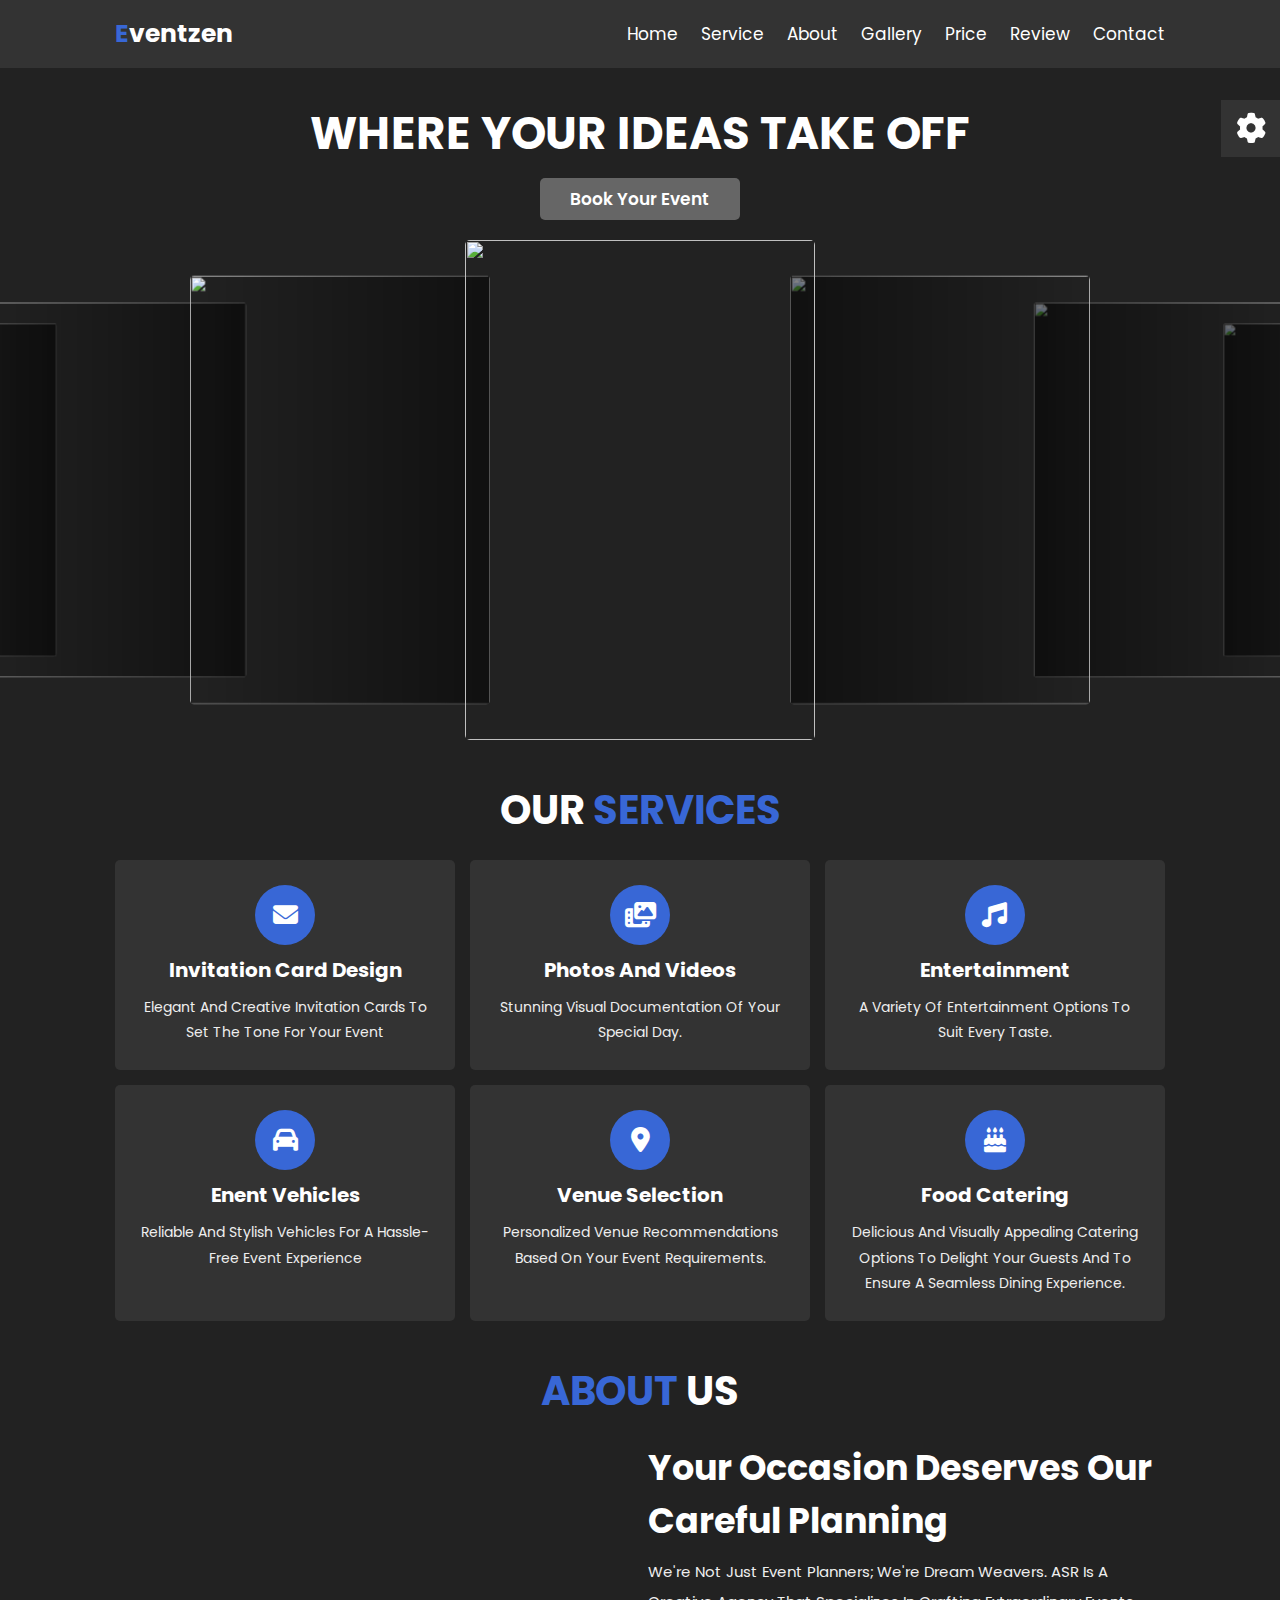
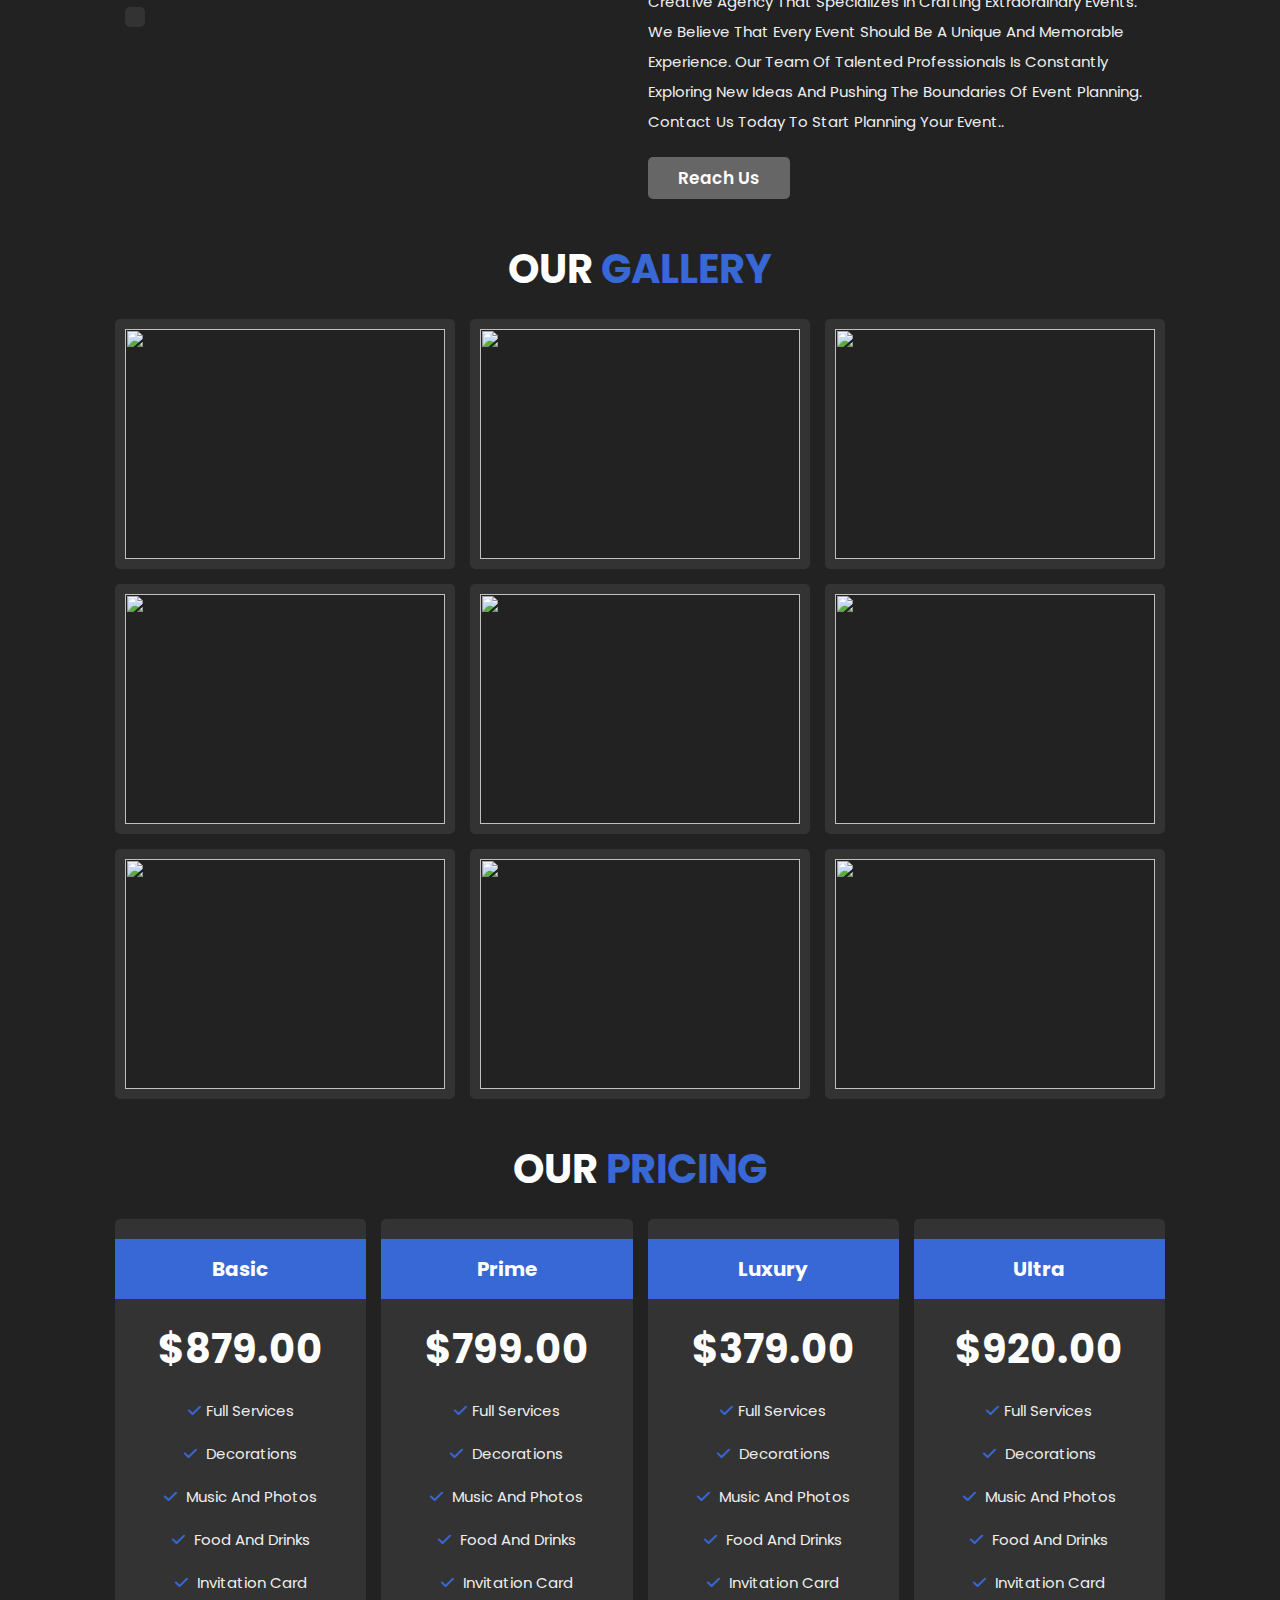
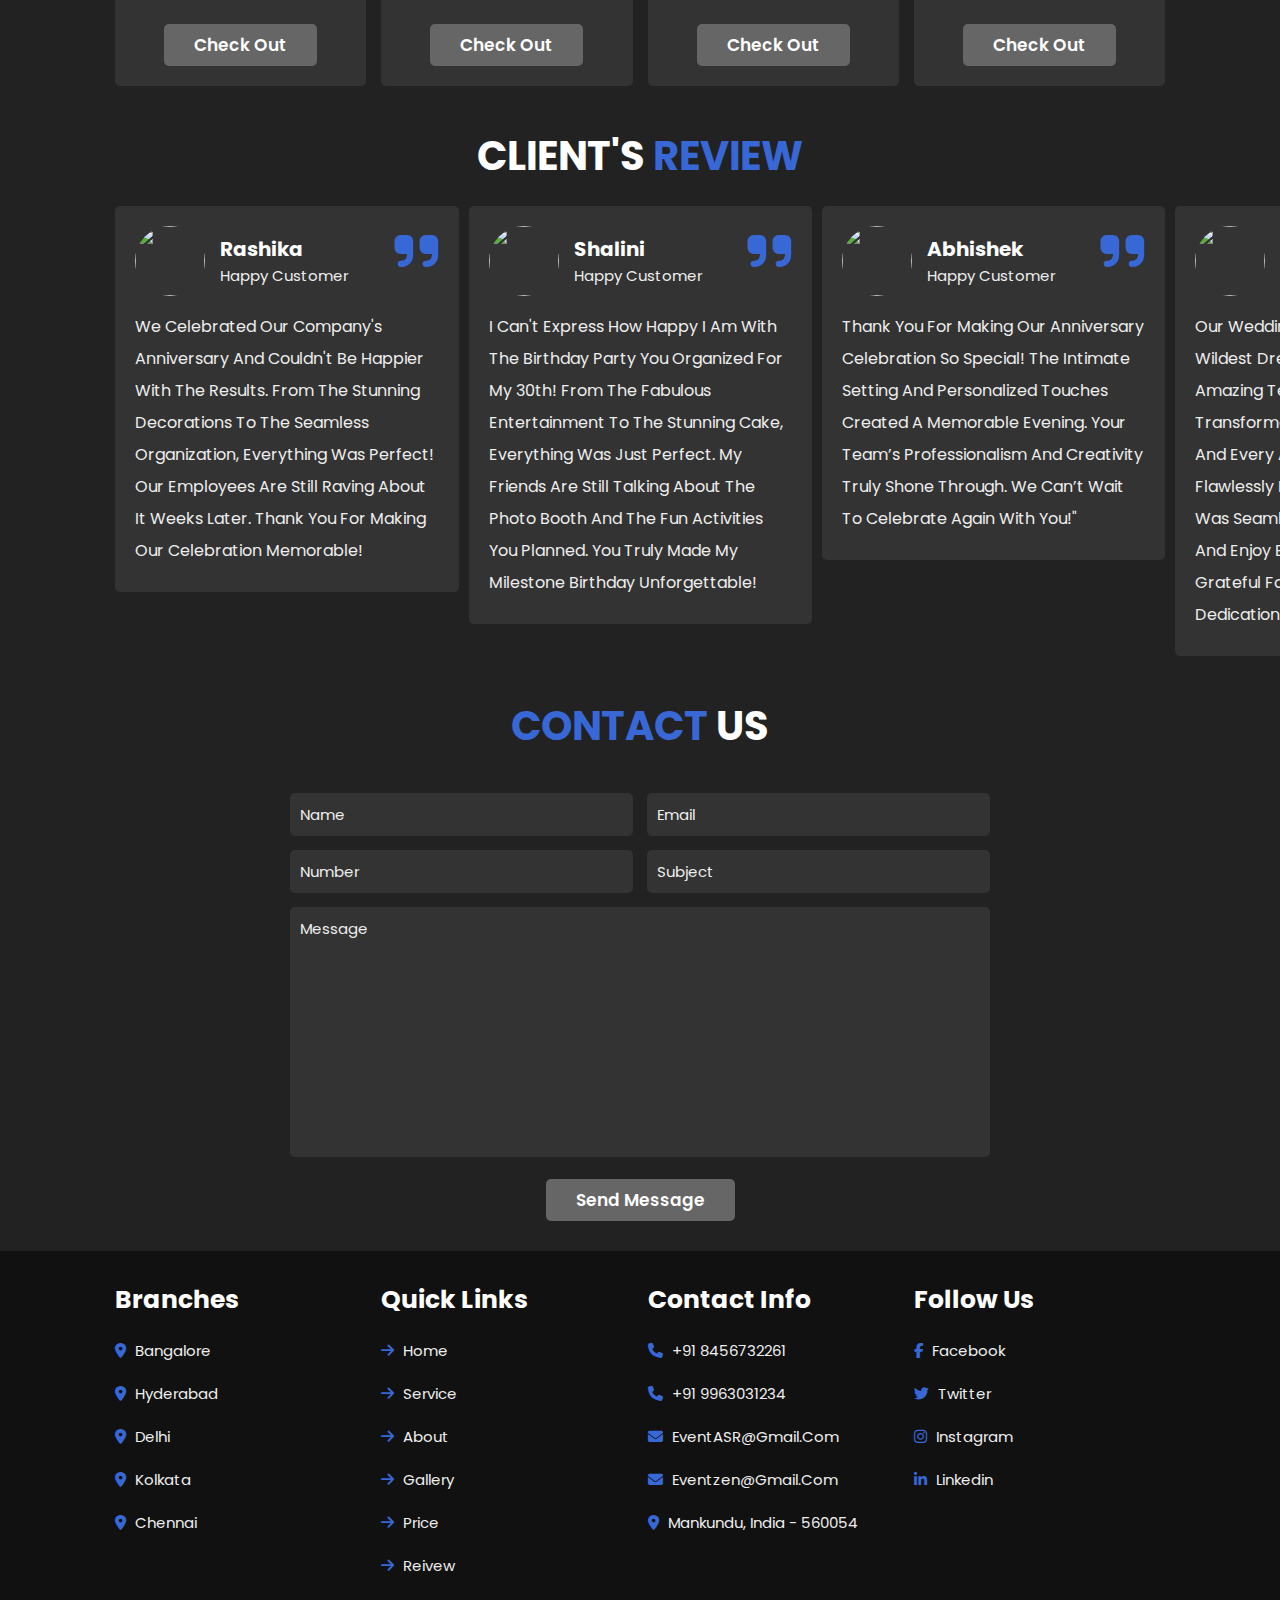
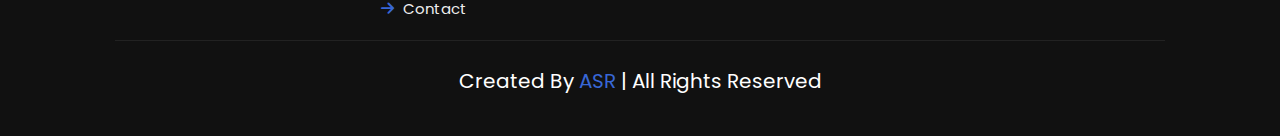
==== Event Management/index02.html @ 0de8975d "Add files via upload" ====
<!DOCTYPE html>
<html lang="en">
   <head>
    <meta charset="UTF-8" />
    <meta http-equiv="X-UA-Compatible" content="IE=edge" />
    <meta name="viewport" content="width=device-width, initial-scale=1.0" />
    <title>Event Organisers | Tivotal</title>

    
    <link
      rel="stylesheet"
      href="https://cdn.jsdelivr.net/npm/swiper@9/swiper-bundle.min.css"
    />

    <link
      rel="stylesheet"
      href="https://cdnjs.cloudflare.com/ajax/libs/font-awesome/6.2.1/css/all.min.css"
    />

    
    <link rel="stylesheet" href="style02.css" />
  </head>
  <body>
    
    <header class="header">
      <a href="#" class="logo"><span>E</span>ventzen</a>

      <nav class="navbar">
        <a href="#home">home</a>
        <a href="#service">service</a>
        <a href="#about">about</a>
        <a href="#gallery">gallery</a>
        <a href="#price">price</a>
        <a href="#review">review</a>
        <a href="#contact">contact</a>
      </nav>

      <div id="menu-bars" class="fas fa-bars"></div>
    </header>

   
    <section class="home" id="home">
      <div class="content">
        <h3>
          where your ideas take off
         
        </h3>
        <a href="#price" class="btn">Book your event</a>
      </div>

      <div class="swiper-container home-slider">
        <div class="swiper-wrapper">
          <div class="swiper-slide">
            <img src="images/home1.jpg" alt="" />
          </div>
          <div class="swiper-slide">
            <img src="images/home2.jpg" alt="" />
          </div>
          <div class="swiper-slide">
            <img src="images/home3.jpg" alt="" />
          </div>
          <div class="swiper-slide">
            <img src="images/home4.jpg" alt="" />
          </div>
          <div class="swiper-slide">
            <img src="images/home5.jpg" alt="" />
          </div>
          <div class="swiper-slide">
            <img src="images/home6.jpg" alt="" />
          </div>
          <div class="swiper-slide">
            <img src="images/home7.jpg" alt="" />
          </div>
          <div class="swiper-slide">
            <img src="images/home8.jpg" alt="" />
          </div>
          <div class="swiper-slide">
            <img src="images/home9.jpg" alt="" />
          </div>



        </div>
      </div>
    </section>

    
    <section class="service" id="service">
      <h1 class="heading">our <span>services</span></h1>

      <div class="box-container">
        <div class="box">
          <i class="fas fa-envelope"></i>
          <h3>invitation card design</h3>
          <p>
            Elegant and creative invitation cards to set the tone for your event
          </p>
        </div>

        <div class="box">
          <i class="fas fa-photo-video"></i>
          <h3>photos and videos</h3>
          <p>
            Stunning visual documentation of your special day.
          </p>
        </div>

        <div class="box">
          <i class="fas fa-music"></i>
          <h3>entertainment</h3>
          <p>
            A variety of entertainment options to suit every taste.
          </p>
        </div>

        <div class="box">
          <i class="fas fa-car"></i>
          <h3>enent vehicles</h3>
          <p>
            Reliable and stylish vehicles for a hassle-free event experience
          
          </p>
        </div>

        <div class="box">
          <i class="fas fa-map-marker-alt"></i>
          <h3>venue selection</h3>
          <p>
            Personalized venue recommendations based on your event requirements.
          
          </p>
        </div>

        <div class="box">
          <i class="fas fa-birthday-cake"></i>
          <h3>food catering</h3>
          <p>
            Delicious and visually appealing catering options to delight your guests and  to ensure a seamless dining experience.
         
          </p>
        </div>
      </div>
    </section>

    
    <section class="about" id="about">
      <h1 class="heading"><span>about</span> us</h1>

      <div class="row">
        <div class="image">
          <img src="images/about.jpg" alt="" />
        </div>

        <div class="content">
          <h3>your occasion deserves our careful planning</h3>
          <p>
            We're not just event planners; we're dream weavers. ASR is a creative agency that specializes in crafting extraordinary events.
             We believe that every event should be a unique and memorable experience.
              Our team of talented professionals is constantly exploring new ideas and pushing the boundaries of event planning.
            Contact us today to start planning your event..
          </p>
          
          <a href="#contact" class="btn">reach us</a>
        </div>
      </div>
    </section>

    <!-- gallery section starts  -->
    <section class="gallery" id="gallery">
      <h1 class="heading">our <span>gallery</span></h1>

      <div class="box-container">
        <div class="box">
          <img src="images/gallery1.jpg" alt="" />
          <h3 class="title">best events</h3>
          <div class="icons">
            <a href="#" class="fas fa-heart"></a>
            <a href="#" class="fas fa-share"></a>
            <a href="#" class="fas fa-eye"></a>
          </div>
        </div>

        <div class="box">
          <img src="images/gallery2.jpg" alt="" />
          <h3 class="title">best events</h3>
          <div class="icons">
            <a href="#" class="fas fa-heart"></a>
            <a href="#" class="fas fa-share"></a>
            <a href="#" class="fas fa-eye"></a>
          </div>
        </div>

        <div class="box">
          <img src="images/gallery3.jpg" alt="" />
          <h3 class="title">best events</h3>
          <div class="icons">
            <a href="#" class="fas fa-heart"></a>
            <a href="#" class="fas fa-share"></a>
            <a href="#" class="fas fa-eye"></a>
          </div>
        </div>

        <div class="box">
          <img src="images/gallery4.jpg" alt="" />
          <h3 class="title">best events</h3>
          <div class="icons">
            <a href="#" class="fas fa-heart"></a>
            <a href="#" class="fas fa-share"></a>
            <a href="#" class="fas fa-eye"></a>
          </div>
        </div>

        <div class="box">
          <img src="images/gallery5.jpg" alt="" />
          <h3 class="title">best events</h3>
          <div class="icons">
            <a href="#" class="fas fa-heart"></a>
            <a href="#" class="fas fa-share"></a>
            <a href="#" class="fas fa-eye"></a>
          </div>
        </div>

        <div class="box">
          <img src="images/gallery6.jpg" alt="" />
          <h3 class="title">best events</h3>
          <div class="icons">
            <a href="#" class="fas fa-heart"></a>
            <a href="#" class="fas fa-share"></a>
            <a href="#" class="fas fa-eye"></a>
          </div>
        </div>

        <div class="box">
          <img src="images/gallery7.jpg" alt="" />
          <h3 class="title">best events</h3>
          <div class="icons">
            <a href="#" class="fas fa-heart"></a>
            <a href="#" class="fas fa-share"></a>
            <a href="#" class="fas fa-eye"></a>
          </div>
        </div>

        <div class="box">
          <img src="images/gallery8.jpg" alt="" />
          <h3 class="title">best events</h3>
          <div class="icons">
            <a href="#" class="fas fa-heart"></a>
            <a href="#" class="fas fa-share"></a>
            <a href="#" class="fas fa-eye"></a>
          </div>
        </div>

        <div class="box">
          <img src="images/gallery9.jpg" alt="" />
          <h3 class="title">best events</h3>
          <div class="icons">
            <a href="#" class="fas fa-heart"></a>
            <a href="#" class="fas fa-share"></a>
            <a href="#" class="fas fa-eye"></a>
          </div>
        </div>
      </div>
    </section>

    
    <section class="price" id="price">
      <h1 class="heading">our <span>pricing</span></h1>

      <div class="box-container">
        <div class="box">
          <h3 class="title">basic</h3>
          <h3 class="amount">$879.00</h3>
          <ul>
            <li><i class="fas fa-check"></i>full services</li>
            <li><i class="fas fa-check"></i> decorations</li>
            <li><i class="fas fa-check"></i> music and photos</li>
            <li><i class="fas fa-check"></i> food and drinks</li>
            <li><i class="fas fa-check"></i> invitation card</li>
          </ul>
          <a href="#price" class="btn">check out</a>
        </div>

        <div class="box">
          <h3 class="title">prime</h3>
          <h3 class="amount">$799.00</h3>
          <ul>
            <li><i class="fas fa-check"></i>full services</li>
            <li><i class="fas fa-check"></i> decorations</li>
            <li><i class="fas fa-check"></i> music and photos</li>
            <li><i class="fas fa-check"></i> food and drinks</li>
            <li><i class="fas fa-check"></i> invitation card</li>
          </ul>
          <a href="#price" class="btn">check out</a>
        </div>

        <div class="box">
          <h3 class="title">luxury</h3>
          <h3 class="amount">$379.00</h3>
          <ul>
            <li><i class="fas fa-check"></i>full services</li>
            <li><i class="fas fa-check"></i> decorations</li>
            <li><i class="fas fa-check"></i> music and photos</li>
            <li><i class="fas fa-check"></i> food and drinks</li>
            <li><i class="fas fa-check"></i> invitation card</li>
          </ul>
          <a href="#price" class="btn">check out</a>
        </div>

        <div class="box">
          <h3 class="title">ultra</h3>
          <h3 class="amount">$920.00</h3>
          <ul>
            <li><i class="fas fa-check"></i>full services</li>
            <li><i class="fas fa-check"></i> decorations</li>
            <li><i class="fas fa-check"></i> music and photos</li>
            <li><i class="fas fa-check"></i> food and drinks</li>
            <li><i class="fas fa-check"></i> invitation card</li>
          </ul>
          <a href="#price" class="btn">check out</a>
        </div>
      </div>
    </section>

    
    <section class="reivew" id="review">
      <h1 class="heading">client's <span>review</span></h1>

      <div class="review-slider swiper-container">
        <div class="swiper-wrapper">
          <div class="swiper-slide box">
            <i class="fas fa-quote-right"></i>
            <div class="user">
              <img src="images/img1.jpg" alt="" />
              <div class="user-info">
                <h3>Rashika</h3>
                <span>happy customer</span>
              </div>
            </div>
            <p>
              We celebrated our company's anniversary and couldn't be happier with the results. 
              From the stunning decorations to the seamless organization, everything was perfect!
               Our employees are still raving about it weeks later. 
               Thank you for making our celebration memorable!
            </p>
          </div>

          <div class="swiper-slide box">
            <i class="fas fa-quote-right"></i>
            <div class="user">
              <img src="images/img2.jpg" alt="" />
              <div class="user-info">
                <h3>Shalini</h3>
                <span>happy customer</span>
              </div>
            </div>
            <p>
              I can't express how happy I am with the birthday party you organized for my 30th!
               From the fabulous entertainment to the stunning cake, everything was just perfect.
               My friends are still talking about the photo booth and the fun activities you planned.
                You truly made my milestone birthday unforgettable!
            </p>
          </div>
          



          <div class="swiper-slide box">
            <i class="fas fa-quote-right"></i>
            <div class="user">
              <img src="images/img7.jpg" alt="" />
              <div class="user-info">
                <h3>Abhishek</h3>
                <span>happy customer</span>
              </div>
            </div>
            <p>
              Thank you for making our anniversary celebration so special!
               The intimate setting and personalized touches created a memorable evening.
               Your team’s professionalism and creativity truly shone through.
                We can’t wait to celebrate again with you!"
          </div>
          <div class="swiper-slide box">
            <i class="fas fa-quote-right"></i>
            <div class="user">
              <img src="images/img5.jpg" alt="" />
              <div class="user-info">
                <h3>Arman</h3>
                <span>happy customer</span>
              </div>
            </div>
            <p>
              Our wedding day was beyond our wildest dreams, all thanks to your amazing team!
               The venue was transformed into a fairy tale setting, and every aspect of the day was flawlessly executed. 
              The coordination was seamless, allowing us to relax and enjoy every moment. 
              We're so grateful for your hard work and dedication!
            </p>
          </div>

          <div class="swiper-slide box">
            <i class="fas fa-quote-right"></i>
            <div class="user">
              <img src="images/img3.jpg" alt="" />
              <div class="user-info">
                <h3>Akshita</h3>
                <span>happy customer</span>
              </div>
            </div>
            <p>
              Our annual gala went off without a hitch, and we owe it all . 
              Their expertise in organizing fundraising events helped us exceed our goals this year.
               The attention to detail and creative ideas made the event special for everyone involved!
            </p>
          </div>
          <div class="swiper-slide box">
            <i class="fas fa-quote-right"></i>
            <div class="user">
              <img src="images/img6.jpg" alt="" />
              <div class="user-info">
                <h3>Vidhi</h3>
                <span>happy customer</span>
              </div>
            </div>
            <p>
              Our holiday party was a huge success, largely thanks to ASR and special thanks to Shruti.
               The decorations were beautiful, the food was delicious, and the overall atmosphere was festive. 
               We received so many compliments from our guests!
            </p>
          </div>
          <div class="swiper-slide box">
            <i class="fas fa-quote-right"></i>
            <div class="user">
              <img src="images/img4.jpg" alt="" />
              <div class="user-info">
                <h3>Vetika</h3>
                <span>happy customer</span>
              </div>
            </div>
            <p>
              The customer support team is outstanding!
               I had a few questions while planning my event, and they responded quickly and were incredibly helpful. 
               It made the whole process much smoother
            </p>
          </div>
        </div>
      </div>
    </section>
    <section class="contact" id="contact">
      <h1 class="heading"><span>contact</span> us</h1>

      <form action="">
        <div class="inputBox">
          <input type="text" placeholder="name" />
          <input type="email" placeholder="email" />
        </div>
        <div class="inputBox">
          <input type="tel" placeholder="number" />
          <input type="text" placeholder="subject" />
        </div>
        <textarea
          name=""
          placeholder="message"
          id=""
          cols="30"
          rows="10"
        ></textarea>
        <input type="submit" value="send message" class="btn" />
      </form>
    </section>

    
    <section class="footer">
      <div class="box-container">
        <div class="box">
          <h3>branches</h3>
          <a href="#"> <i class="fas fa-map-marker-alt"></i> bangalore </a>
          <a href="#"> <i class="fas fa-map-marker-alt"></i> hyderabad </a>
          <a href="#"> <i class="fas fa-map-marker-alt"></i> delhi </a>
          <a href="#"> <i class="fas fa-map-marker-alt"></i> kolkata </a>
          <a href="#"> <i class="fas fa-map-marker-alt"></i> chennai </a>
        </div>

        <div class="box">
          <h3>quick links</h3>
          <a href="#"> <i class="fas fa-arrow-right"></i> home </a>
          <a href="#"> <i class="fas fa-arrow-right"></i> service </a>
          <a href="#"> <i class="fas fa-arrow-right"></i> about </a>
          <a href="#"> <i class="fas fa-arrow-right"></i> gallery </a>
          <a href="#"> <i class="fas fa-arrow-right"></i> price </a>
          <a href="#"> <i class="fas fa-arrow-right"></i> reivew </a>
          <a href="#"> <i class="fas fa-arrow-right"></i> contact </a>
        </div>

        <div class="box">
          <h3>contact info</h3>
          <a href="#"> <i class="fas fa-phone"></i> +91 8456732261 </a>
          <a href="#"> <i class="fas fa-phone"></i> +91 9963031234  </a>
          <a href="#"> <i class="fas fa-envelope"></i> eventASR@gmail.com </a>
          <a href="#"> <i class="fas fa-envelope"></i> eventzen@gmail.com </a>
          <a href="#">
            <i class="fas fa-map-marker-alt"></i> mankundu, india - 560054
          </a>
        </div>

        <div class="box">
          <h3>follow us</h3>
          <a href="#"> <i class="fab fa-facebook-f"></i> facebook </a>
          <a href="#"> <i class="fab fa-twitter"></i> twitter </a>
          <a href="#"> <i class="fab fa-instagram"></i> instagram </a>
          <a href="#"> <i class="fab fa-linkedin-in"></i> linkedin </a>
        </div>
      </div>

      <div class="credit">
        created by <span>ASR</span> | all rights reserved
      </div>
    </section>


    
    
    <div class="theme-toggler">
      <div class="toggle-btn">
        <i class="fas fa-cog"></i>
      </div>

      <h3>choose color</h3>

      <div class="buttons">
        <div class="theme-btn" style="background: #ccff33"></div>
        <div class="theme-btn" style="background: #d35400"></div>
        <div class="theme-btn" style="background: #f39c12"></div>
        <div class="theme-btn" style="background: #1abc9c"></div>
        <div class="theme-btn" style="background: #3498db"></div>
        <div class="theme-btn" style="background: #9b59b6"></div>
      </div>
    </div>
        <script src="https://cdn.jsdelivr.net/npm/swiper@9/swiper-bundle.min.js"></script>

        <script src="app.js"></script>
  </body>
</html>
---- Event Management/style02.css ----
@import url("https://fonts.googleapis.com/css2?family=Poppins:wght@200;300;400;500;600;700&display=swap");

:root {
  --theme-color: #3867d6;
}

* {
  font-family: "Poppins", sans-serif;
  margin: 0;
  padding: 0;
  box-sizing: border-box;
  outline: none;
  border: none;
  text-decoration: none;
  text-transform: capitalize;
  transition: 0.2s linear;
}

html {
  font-size: 62.5%;
  overflow-x: hidden;
  scroll-padding-top: 7rem;
  scroll-behavior: smooth;
}

body {
  background: #222;
}

section {
  padding: 2rem 9%;
}

.header {
  position: fixed;
  top: 0;
  left: 0;
  right: 0;
  z-index: 10000;
  background: #333;
  display: flex;
  align-items: center;
  justify-content: space-between;
  padding: 1.5rem 9%;
}

.header .logo {
  font-weight: bolder;
  color: #fff;
  font-size: 2.5rem;
}

.header .logo span {
  color: var(--theme-color);
}

.header .navbar a {
  font-size: 1.7rem;
  color: #fff;
  margin-left: 2rem;
}

.header .navbar a:hover {
  color: var(--theme-color);
}

#menu-bars {
  font-size: 3rem;
  color: #fff;
  cursor: pointer;
  display: none;
}

.home .content {
  text-align: center;
  padding-top: 6rem;
  margin: 2rem auto;
  max-width: 70rem;
}

.home .content h3 {
  color: #fff;
  font-size: 4.5rem;
  text-transform: uppercase;
}

.home .content h3 span {
  color: var(--theme-color);
  text-transform: uppercase;
}


.btn {
  margin-top: 1rem;
  display: inline-block;
  padding: 0.8rem 3rem;
  font-size: 1.7rem;
  border-radius: 0.5rem;
  background: #666;
  color: #fff;
  cursor: pointer;
  font-weight: 600;
}

.btn:hover {
  background: var(--theme-color);
}

.home .home-slider .swiper-slide {
  overflow: hidden;
  border-radius: 0.5rem;
  height: 50rem;
  width: 35rem;
}

.home .home-slider .swiper-slide img {
  height: 100%;
  width: 100%;
  object-fit: cover;
}

.heading {
  text-align: center;
  padding-bottom: 2rem;
  color: #fff;
  text-transform: uppercase;
  font-size: 4rem;
}

.heading span {
  color: var(--theme-color);
  text-transform: uppercase;
}

.service .box-container {
  display: grid;
  grid-template-columns: repeat(auto-fit, minmax(27rem, 1fr));
  gap: 1.5rem;
}

.service .box-container .box {
  border-radius: 0.5rem;
  background: #333;
  text-align: center;
  padding: 2.5rem;
}

.service .box-container .box i {
  height: 6rem;
  width: 6rem;
  line-height: 6rem;
  border-radius: 50%;
  font-size: 2.5rem;
  background: var(--theme-color);
  color: #fff;
}

.service .box-container .box h3 {
  font-size: 2rem;
  color: #fff;
  padding: 1rem 0;
}

.service .box-container .box p {
  font-size: 1.4rem;
  color: #eee;
  line-height: 1.8;
}

.about .row {
  display: flex;
  align-items: center;
  flex-wrap: wrap;
  gap: 1.5rem;
}

.about .row .image {
  flex: 1 1 45rem;
  padding: 1rem;
}

.about .row .image img {
  width: 100%;
  border-radius: 0.5rem;
  border: 1rem solid #333;
}

.about .row .content {
  flex: 1 1 45rem;
}

.about .row .content h3 {
  font-size: 3.5rem;
  color: #fff;
}

.about .row .content p {
  font-size: 1.5rem;
  color: #eee;
  padding: 1rem 0;
  line-height: 2;
}

.gallery .box-container {
  display: grid;
  grid-template-columns: repeat(auto-fit, minmax(27rem, 1fr));
  gap: 1.5rem;
}

.gallery .box-container .box {
  position: relative;
  border: 1rem solid #333;
  border-radius: 0.5rem;
  height: 25rem;
  cursor: pointer;
  overflow: hidden;
}

.gallery .box-container .box img {
  height: 100%;
  width: 100%;
  object-fit: cover;
}

.gallery .box-container .box:hover img {
  transform: scale(1.1);
  filter: grayscale();
}

.gallery .box-container .box .title {
  position: absolute;
  top: -10rem;
  left: 0;
  right: 0;
  background: #333;
  color: #fff;
  text-align: center;
  padding-bottom: 1rem;
  font-size: 2rem;
}

.gallery .box-container .box:hover .title {
  top: 0;
}

.gallery .box-container .box .icons {
  position: absolute;
  bottom: -10rem;
  left: 0;
  right: 0;
  background: #333;
  padding-top: 1rem;
  text-align: center;
}

.gallery .box-container .box:hover .icons {
  bottom: 0;
}

.gallery .box-container .box .icons a {
  font-size: 2rem;
  margin: 0.5rem 1rem;
  color: #fff;
}

.gallery .box-container .box .icons a:hover {
  color: var(--theme-color);
}

.price .box-container {
  display: grid;
  grid-template-columns: repeat(auto-fit, minmax(25rem, 1fr));
  gap: 1.5rem;
}

.price .box-container .box {
  padding: 2rem 0;
  background: #333;
  border-radius: 0.5rem;
  text-align: center;
}

.price .box-container .box:hover {
  transform: scale(1.03);
}

.price .box-container .box .title {
  background: var(--theme-color);
  color: #fff;
  padding: 1.5rem 0;
  font-size: 2rem;
}

.price .box-container .box .amount {
  color: #fff;
  padding-top: 2rem;
  font-size: 4rem;
}

.price .box-container .box ul {
  list-style-type: none;
  padding: 1rem 0;
}

.price .box-container .box ul li {
  font-size: 1.5rem;
  color: #eee;
  padding: 1rem 0;
}

.price .box-container .box ul li i {
  color: var(--theme-color);
  padding-right: 0.5rem;
}

.reivew .box {
  border-radius: 0.5rem;
  background: #333;
  padding: 2rem;
  position: relative;
}

.reivew .box .fa-quote-right {
  position: absolute;
  top: 2rem;
  right: 2rem;
  color: var(--theme-color);
  font-size: 5rem;
}

.reivew .box .user {
  display: flex;
  align-items: center;
  gap: 1.5rem;
  padding-bottom: 1rem;
}

.reivew .box .user img {
  height: 7rem;
  width: 7rem;
  border-radius: 50%;
  object-fit: cover;
}

.reivew .box .user h3 {
  font-size: 2rem;
  color: #fff;
}

.reivew .box .user span {
  font-size: 1.5rem;
  color: #eee;
}

.reivew .box p {
  line-height: 2;
  color: #eee;
  padding: 0.5rem 0;
  font-size: 1.6rem;
}

.contact form {
  max-width: 70rem;
  margin: 1rem auto;
  text-align: center;
}

.contact form .inputBox {
  display: flex;
  justify-content: space-between;
  flex-wrap: wrap;
}

.contact form .inputBox input,
.contact form textarea {
  width: 100%;
  background: #333;
  border-radius: 0.5rem;
  padding: 1rem;
  margin: 0.7rem 0;
  font-size: 1.5rem;
  color: #fff;
  text-transform: none;
}

.contact form .inputBox input::placeholder,
.contact form textarea::placeholder {
  color: #eee;
  text-transform: capitalize;
}

.contact form .inputBox input:focus,
.contact form textarea:focus {
  background: #444;
}

.contact form .inputBox input {
  width: 49%;
}

.contact form textarea {
  resize: none;
}

.footer {
  background: #111;
}

.footer .box-container {
  display: grid;
  grid-template-columns: repeat(auto-fit, minmax(25rem, 1fr));
  gap: 1.5rem;
}

.footer .box-container .box h3 {
  font-size: 2.5rem;
  padding: 1rem 0;
  color: #fff;
}

.footer .box-container .box a {
  display: block;
  font-size: 1.5rem;
  padding: 1rem 0;
  color: #eee;
}

.footer .box-container .box a i {
  padding-right: 0.5rem;
  color: var(--theme-color);
}

.footer .box-container .box a:hover i {
  padding-right: 1.5rem;
  color: #fff;
}

.footer .credit {
  text-align: center;
  border-top: 0.1rem solid #222;
  color: #fff;
  padding: 2rem;
  padding-top: 2.5rem;
  margin-top: 1rem;
  font-size: 2rem;
}

.footer .credit span {
  color: var(--theme-color);
}

html::-webkit-scrollbar {
  width: 1rem;
}

html::-webkit-scrollbar-track {
  background: #444;
}

html::-webkit-scrollbar-thumb {
  background: var(--theme-color);
  border-radius: 5rem;
}


.theme-toggler {
  position: fixed;
  top: 10rem;
  right: -20rem;
  background: #333;
  z-index: 1000;
  width: 20rem;
  text-align: center;
}

.theme-toggler.active {
  right: 0;
}

.theme-toggler h3 {
  color: #fff;
  padding: 1rem 0;
  font-size: 2rem;
}

.theme-toggler .buttons {
  display: flex;
  justify-content: center;
  flex-wrap: wrap;
  gap: 1rem;
  padding: 1rem;
}

.theme-toggler .buttons .theme-btn {
  height: 5rem;
  width: 5rem;
  border-radius: 50%;
  cursor: pointer;
}

.theme-toggler .toggle-btn {
  position: absolute;
  top: 0;
  left: -5.9rem;
  padding: 1.3rem 1.5rem;
  background: #333;
  cursor: pointer;
}

.theme-toggler .toggle-btn i {
  color: #fff;
  font-size: 3rem;
  animation: spin 4s linear infinite;
}

@keyframes spin {
  0% {
    transform: rotate(360deg);
  }
}

/* media queries  */

@media (max-width: 991px) {
  html {
    font-size: 55%;
  }

  .header {
    padding: 1.5rem 2rem;
  }

  section {
    padding: 2rem;
  }
}

@media (max-width: 768px) {
  #menu-bars {
    display: initial;
  }

  .header .navbar {
    position: absolute;
    top: 100%;
    left: 0;
    right: 0;
    border-top: 0.1rem solid #222;
    background: #333;
    clip-path: polygon(0 0, 100% 0, 100% 0, 0 0);
  }

  .header .navbar.active {
    clip-path: polygon(0 0, 100% 0, 100% 100%, 0% 100%);
  }

  .fa-times {
    transform: rotate(180deg);
  }

  .header .navbar a {
    display: flex;
    background: #222;
    border-radius: 0.5rem;
    padding: 1.3rem;
    margin: 1.3rem;
    font-size: 2rem;
  }

  .home .content h3 {
    font-size: 4rem;
  }
}

@media (max-width: 450px) {
  html {
    font-size: 50%;
  }

  .home .home-slider .swiper-slide {
    width: 27rem;
  }

  .contact form .inputBox input {
    width: 100%;
  }
}
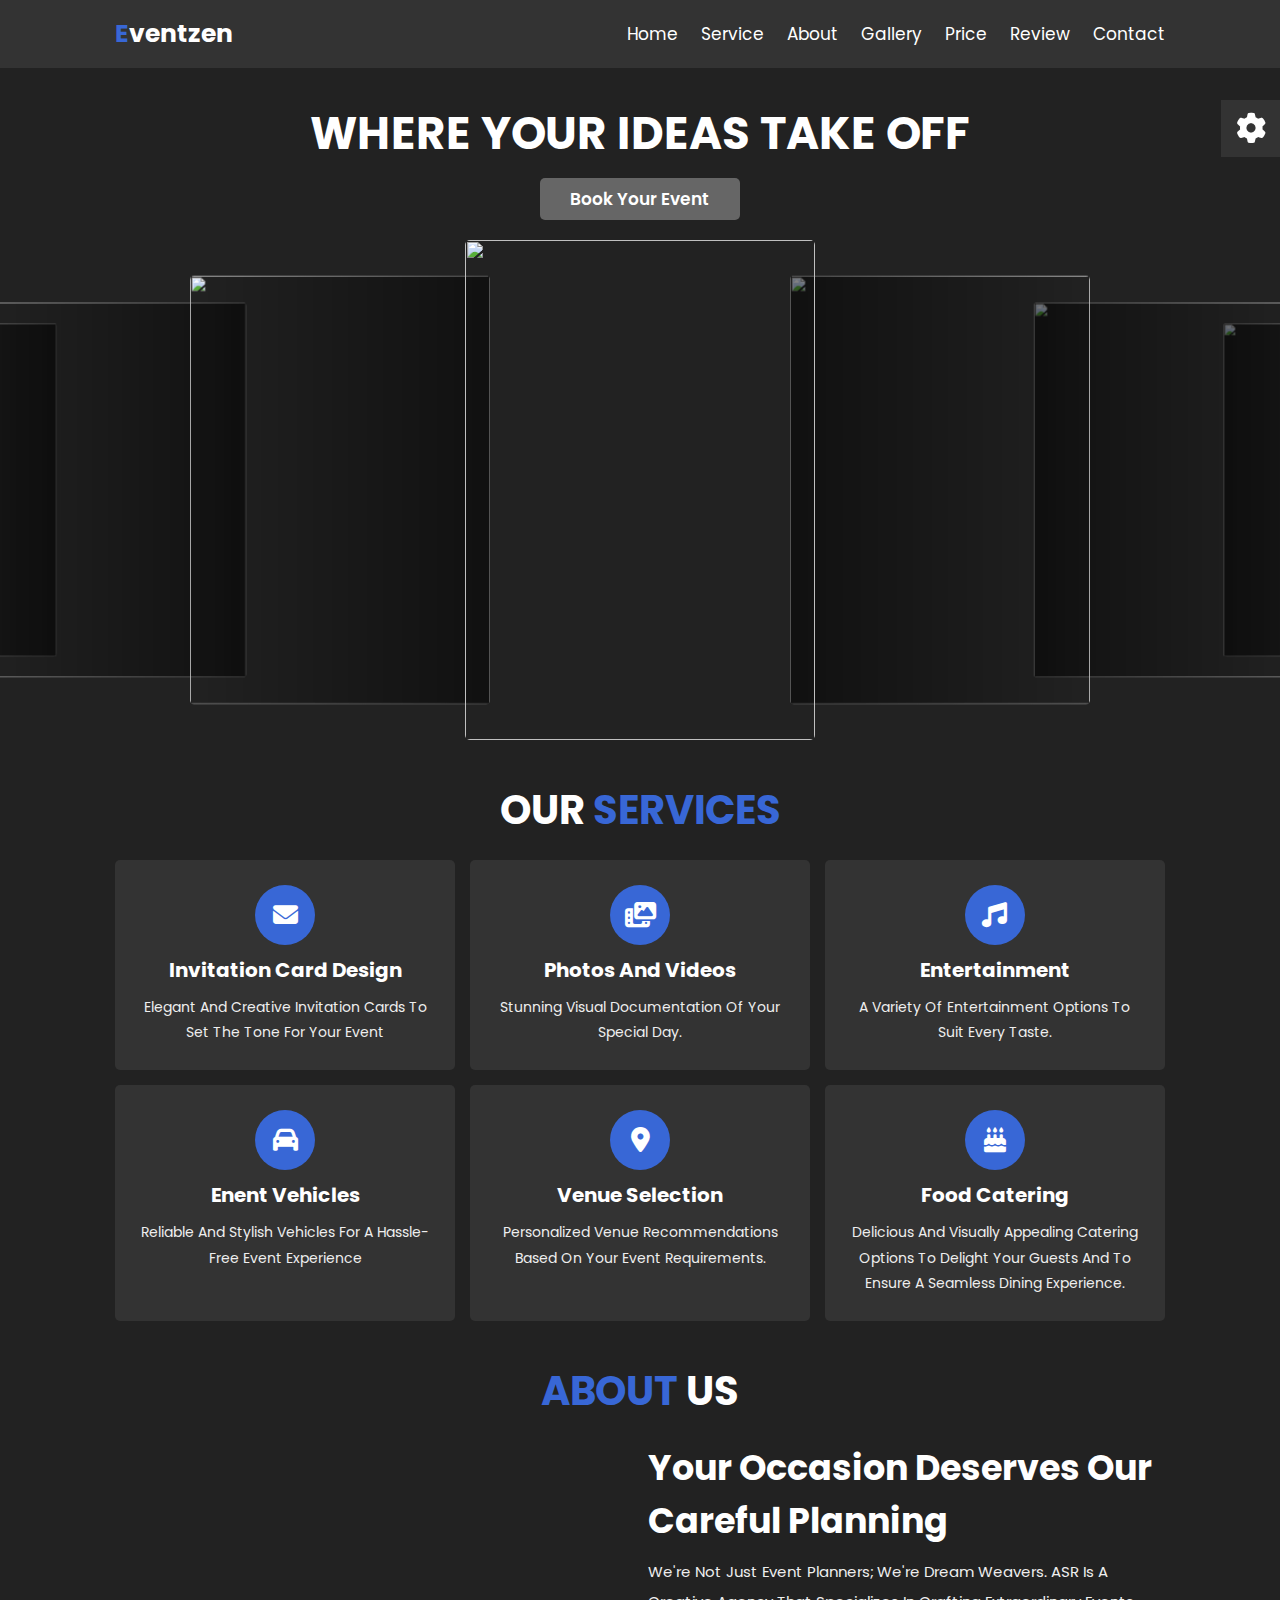
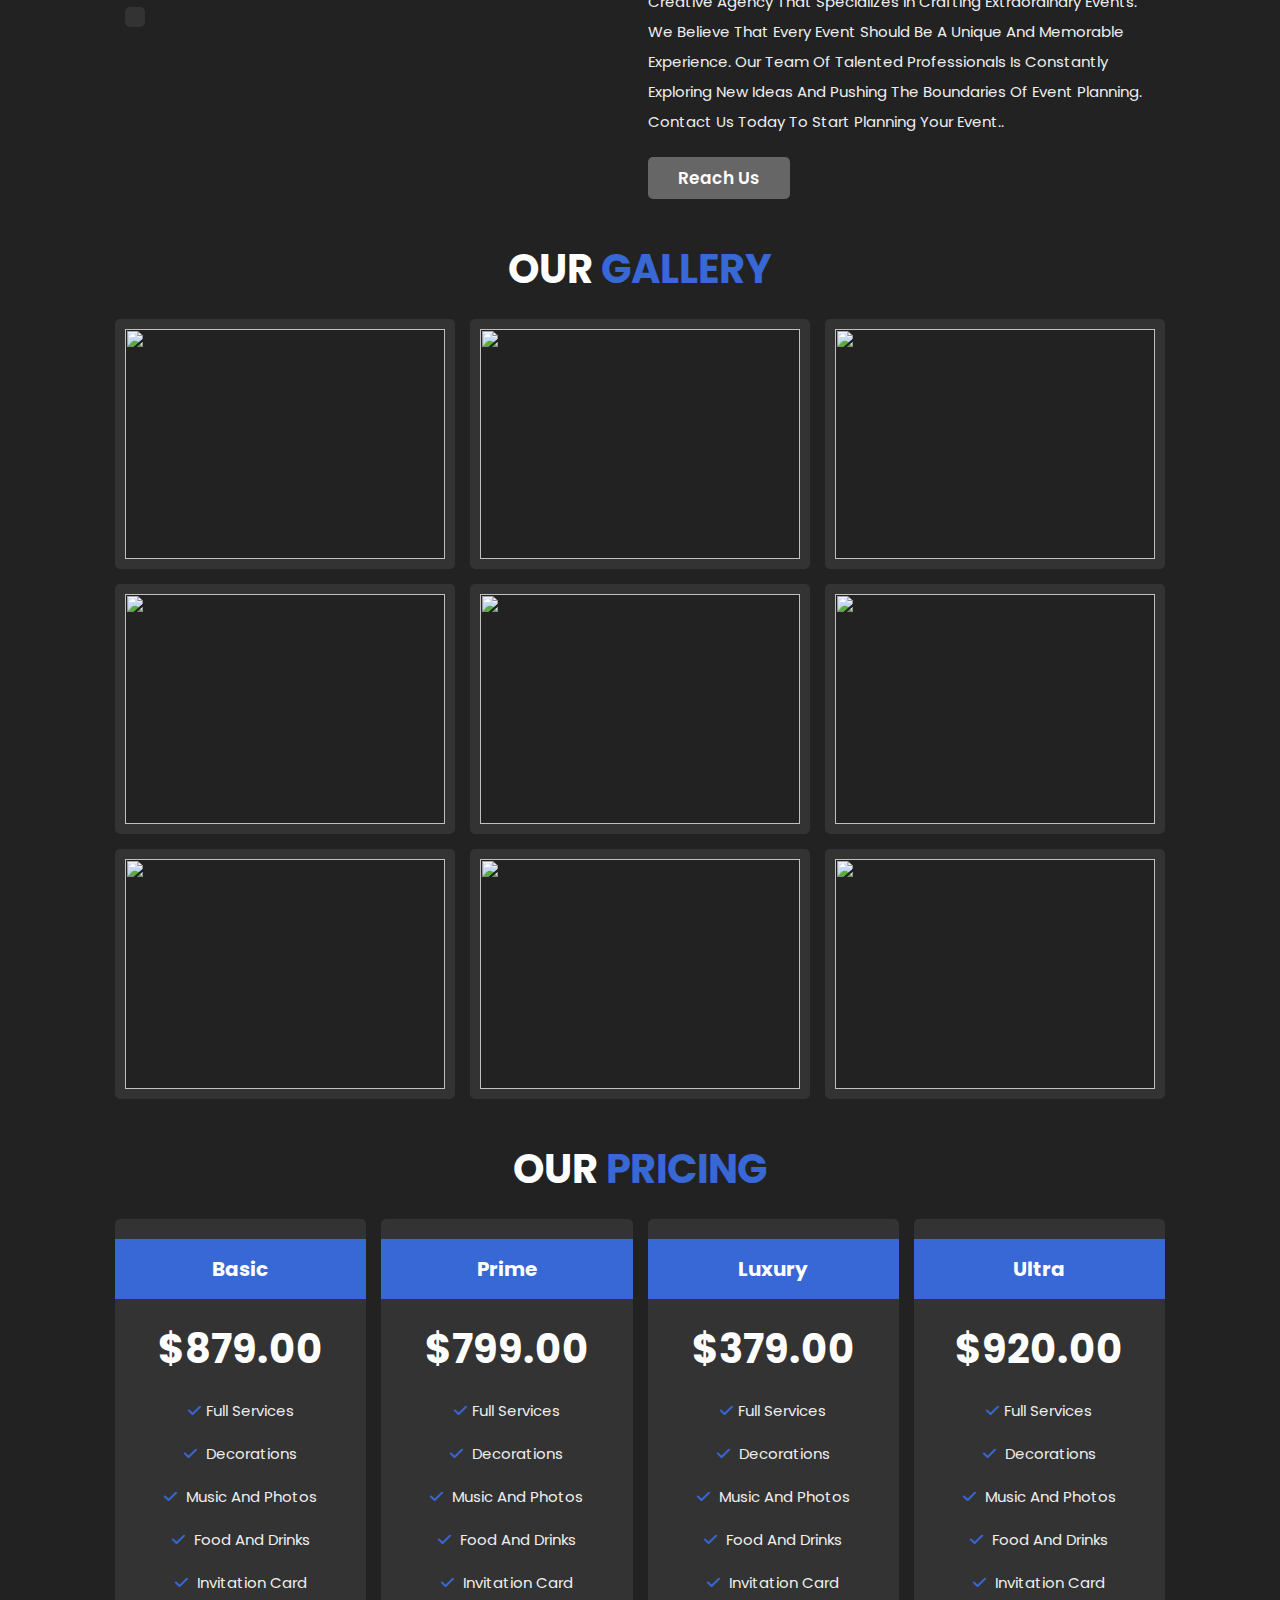
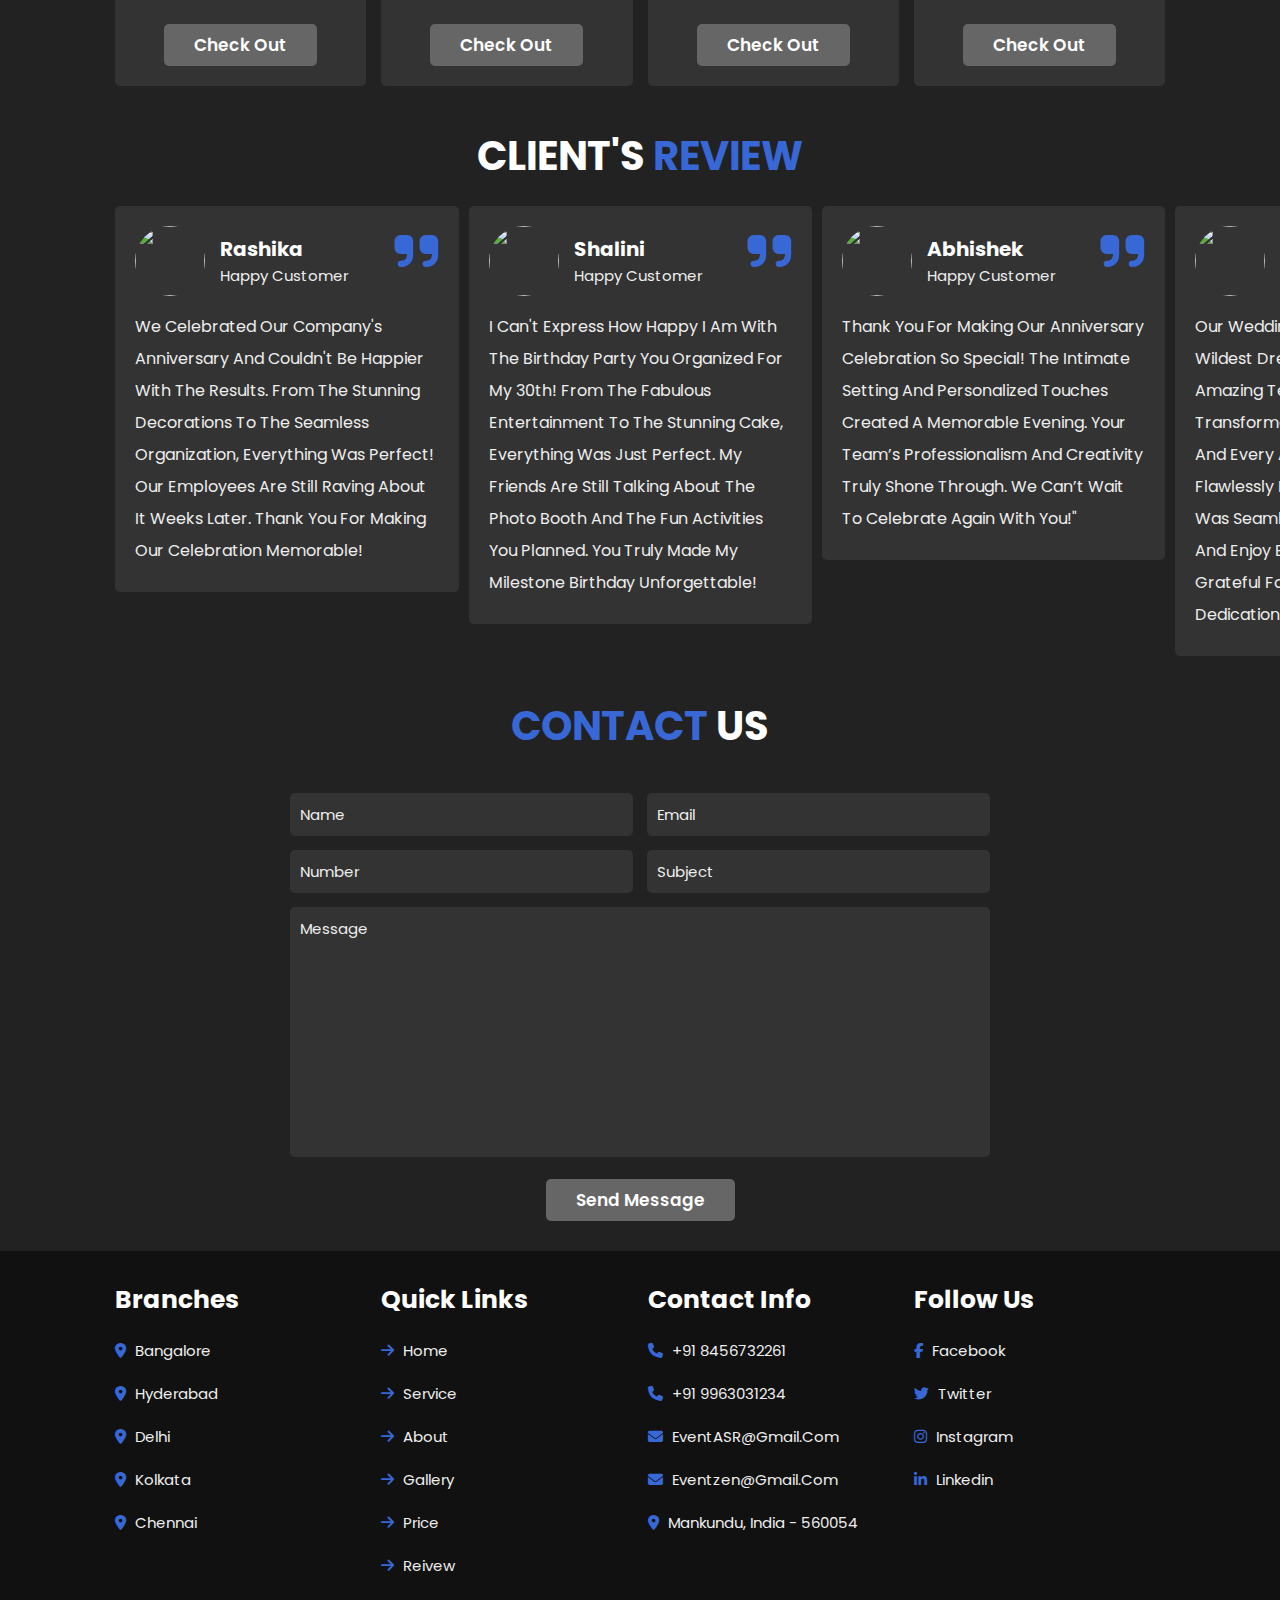
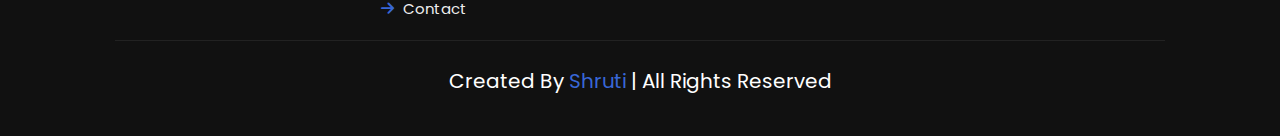
==== commit c1e78c04: "Update index02.html" ====
--- a/Event Management/index02.html
+++ b/Event Management/index02.html
@@ -511,7 +511,7 @@
       </div>
 
       <div class="credit">
-        created by <span>ASR</span> | all rights reserved
+        created by <span>Shruti</span> | all rights reserved
       </div>
     </section>
 
@@ -538,4 +538,4 @@
 
         <script src="app.js"></script>
   </body>
-</html>+</html>
